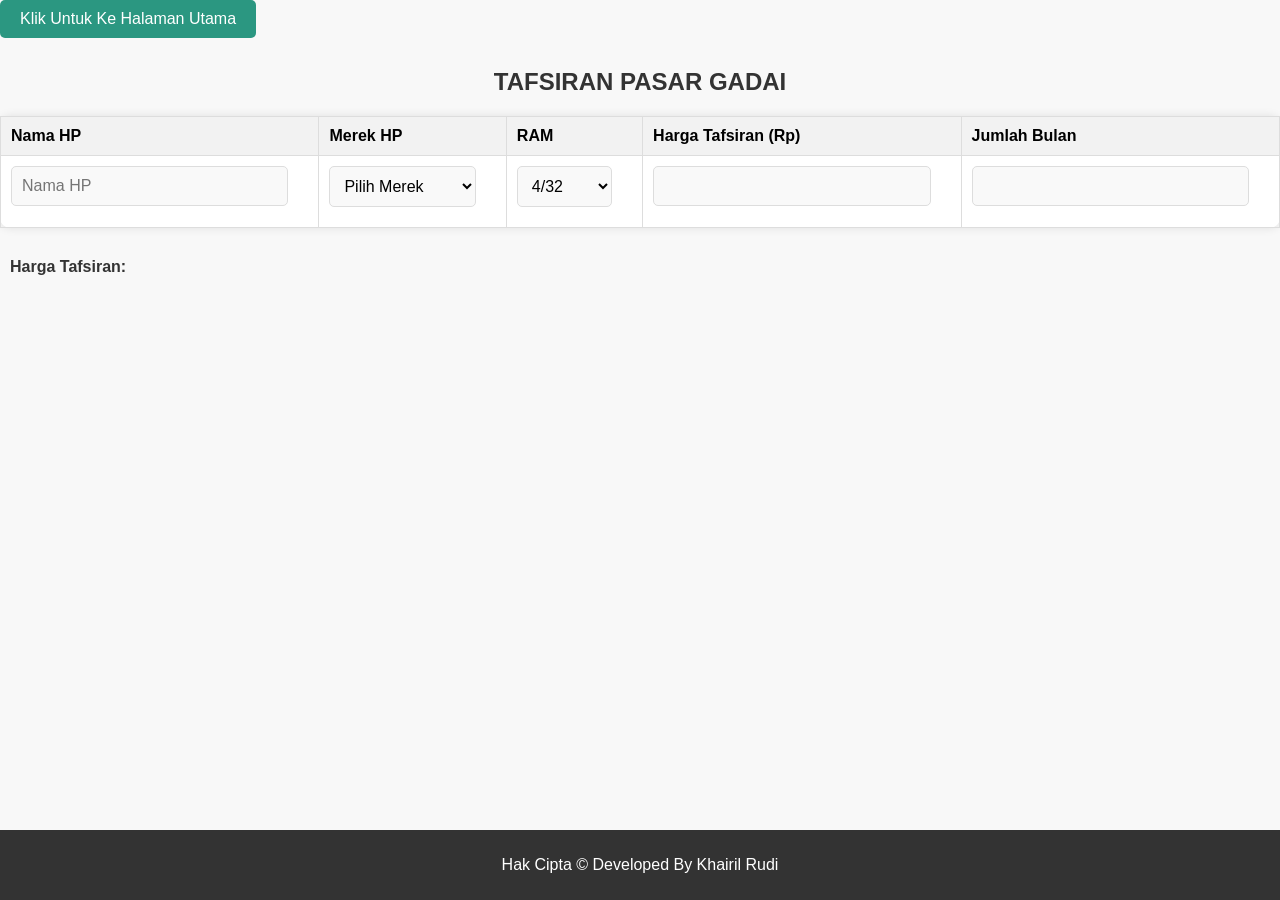
==== elektronik.html @ 1a09d1a4 "kalkulator bunga" ====
<!DOCTYPE html>
<html lang="en">

<head>
    <meta charset="UTF-8">
    <meta name="viewport" content="width=device-width, initial-scale=1.0">
    <title>Tafsiran Pasar Gadai Indonesia</title>
    <style>
        body {
            font-family: Arial, sans-serif;
            background-color: #f8f8f8;
            margin: 0;
            padding: 0;
        }

        h2 {
            text-align: center;
            color: #333;
            margin-top: 30px;
        }

        table {
            width: 100%;
            border-collapse: collapse;
            margin-bottom: 20px;
            background-color: #fff;
            box-shadow: 0px 0px 10px rgba(0, 0, 0, 0.1);
            border-radius: 10px;
        }

        th,
        td {
            border: 1px solid #dddddd;
            padding: 10px;
            /* Increased padding for better readability */
            text-align: left;
        }

        th {
            background-color: #f2f2f2;
        }

        select,
        input[type="text"],
        input[type="number"],
        input[type="color"] {
            width: calc(100% - 20px);
            /* Adjusted width to accommodate increased padding */
            padding: 10px;
            /* Increased padding for better appearance */
            border: 1px solid #ddd;
            border-radius: 5px;
            background-color: #f9f9f9;
            font-size: 16px;
            margin-bottom: 10px;
            box-sizing: border-box;
        }

        select:focus,
        input[type="text"]:focus,
        input[type="number"]:focus,
        input[type="color"]:focus {
            outline: none;
            border-color: #7b1fa2;
        }

        #hargaTafsiranLabel {
            font-weight: bold;
            color: #333;
            margin-top: 20px;
            padding: 10px;
            /* Increased padding for better appearance */
        }

        #installmentTable {
            margin-top: 30px;
            padding: 10px;
            /* Increased padding for better appearance */
        }

        #installmentTable h3 {
            margin-top: 0;
            color: #333;
        }

        #installmentTable td {
            padding-top: 10px;
        }

        #chatContainer {
            position: fixed;
            bottom: 20px;
            right: 20px;
            text-align: center;
        }

        #chatLink {
            position: fixed;
            bottom: 20px;
            right: 20px;
            z-index: 9999;
        }

        #chatLogo {
            width: 50px;
            height: auto;
        }

        #chatLink:hover {
            opacity: 0.8;
        }

        footer {
            text-align: center;
            background-color: #333;
            color: #fff;
            padding: 10px 0;
            position: fixed;
            bottom: 0;
            width: 100%;
        }

        .cta-link {
            display: inline-block;
            padding: 10px 20px;
            background-color: #2b9781;
            color: #fff;
            text-decoration: none;
            border-radius: 5px;
            transition: background-color 0.3s ease;
        }

        .cta-link:hover {
            background-color: #9CAF88;
        }
    </style>
</head>

<body>

    <a href="home.html" class="cta-link">Klik Untuk Ke Halaman Utama</a>

    <h2>TAFSIRAN PASAR GADAI</h2>
    <table>
        <thead>
            <tr>
                <th>Nama HP</th>
                <th>Merek HP</th>
                <th>RAM</th>
                <th>Harga Tafsiran (Rp)</th>
                <th>Jumlah Bulan</th>
            </tr>
        </thead>
        <tbody>
            <tr>
                <td>
                    <input type="text" id="namaHp" placeholder="Nama HP" oninput="setMerek()">
                </td>
                <td>
                    <select id="merekHp">
                        <option value="">Pilih Merek</option>
                        <option value="Apple">Apple</option>
                        <option value="Samsung">Samsung</option>
                        <option value="Oppo">Oppo</option>
                        <option value="Infinix">Infinix</option>
                        <option value="Huawei">Huawei</option>
                        <option value="Xiaomi">Xiaomi</option>
                        <option value="Realme">Realme</option>
                        <option value="Asus">Asus</option>
                        <option value="Vivo">Vivo</option>
                        <option value="Lenovo">Lenovo</option>
                    </select>
                </td>
                <td>
                    <select id="ram">
                        <option value="4/32">4/32</option>
                        <option value="4/64">4/64</option>
                        <option value="4/128">4/128</option>
                        <option value="6/128">6/128</option>
                        <option value="6/256">6/256</option>
                        <option value="6/512">6/512</option>
                        <option value="8/128">8/128</option>
                        <option value="8/256">8/256</option>
                        <option value="8/512">8/512</option>
                    </select>
                </td>
                <td><input type="number" id="hargaTafsiran"></td>
                <td><input type="number" id="jumlahBulan"></td>
            </tr>
        </tbody>
    </table>

    <div id="hargaTafsiranLabel">Harga Tafsiran: <span id="hargaTafsiranText"></span></div>
    <div id="installmentTable"></div>

    <div id="chatContainer">
        <a href="https://wa.me/6285171232402" id="chatLink">
            <img src="WhatsApp-logo-500x281.png" alt="WhatsApp Logo" id="chatLogo" style="width: 50px; height: auto;">
        </a>
    </div>

    <script>
        function setMerek() {
            var namaHpInput = document.getElementById('namaHp').value;
            var merekHp = document.getElementById('merekHp');

            // Pisahkan kata pertama dari nama HP
            var kataPertama = namaHpInput.split(' ')[0].toLowerCase();

            switch (kataPertama.toLowerCase()) {
                case 'iphone':
                    merekHp.value = 'Apple';
                    break;
                case 'vivo':
                    merekHp.value = 'Vivo';
                    break;
                case 'lenovo':
                    merekHp.value = 'Lenovo';
                    break;
                case 'assus':
                    merekHp.value = 'Assus';
                    break;
                case 'galaxy':
                    merekHp.value = 'Samsung';
                    break;
                case 'samsung':
                    merekHp.value = 'Samsung';
                    break;
                case 'oppo':
                    merekHp.value = 'Oppo';
                    break;
                case 'infinix':
                    merekHp.value = 'Infinix';
                    break;
                case 'huawei':
                    merekHp.value = 'Huawei';
                    break;
                case 'xiaomi':
                    merekHp.value = 'Xiaomi';
                    break;
                case 'realme':
                    merekHp.value = 'Realme';
                    break;
                case 'asus':
                    merekHp.value = 'Asus';
                    break;
                case 'vivo':
                    merekHp.value = 'Vivo';
                    break;
                case 'lenovo':
                    merekHp.value = 'Lenovo';
                    break;
                default:
                    merekHp.value = '';
            }
        }

        document.getElementById('hargaTafsiran').addEventListener('input', function () {
            var hargaTafsiran = parseInt(this.value);
            document.getElementById('hargaTafsiranText').innerText = formatRupiah(hargaTafsiran);
            calculateInstallment(hargaTafsiran);
        });

        document.getElementById('jumlahBulan').addEventListener('input', function () {
            var hargaTafsiran = parseInt(document.getElementById('hargaTafsiran').value);
            calculateInstallment(hargaTafsiran);
        });

        function calculateInstallment(hargaTafsiran) {
            var installmentTable = document.getElementById('installmentTable');
            var jumlahBulan = parseInt(document.getElementById('jumlahBulan').value);
            var bunga = 8.8; // Persentase bunga dalam persen
            var bungaDecimal = bunga / 100; // Mengonversi persentase bunga menjadi desimal
            var installmentHTML = '<h3>Angsuran</h3><table><thead><tr><th>Bulan</th><th>Angsuran (Rp)</th></tr></thead><tbody>';

            for (var i = 1; i <= jumlahBulan; i++) {
                var totalBunga = bungaDecimal * hargaTafsiran * jumlahBulan; // Menghitung total bunga
                var totalHarga = hargaTafsiran + totalBunga; // Menambahkan total bunga ke harga tafsiran
                var angsuran = totalHarga / jumlahBulan; // Menghitung angsuran per bulan
                installmentHTML += '<tr><td>' + i + '</td><td>' + formatRupiah(angsuran.toFixed(2)) + '</td></tr>';
            }

            installmentHTML += '</tbody></table>';
            installmentTable.innerHTML = installmentHTML;
        }


        function formatRupiah(angka) {
            var number_string = angka.toString(),
                sisa = number_string.length % 3,
                rupiah = number_string.substr(0, sisa),
                ribuan = number_string.substr(sisa).match(/\d{3}/g);

            if (ribuan) {
                separator = sisa ? '.' : '';
                rupiah += separator + ribuan.join('.');
            }

            return 'Rp ' + rupiah;
        }
        // JavaScript Code Here
    </script>
    <footer>
        <p>Hak Cipta &copy; Developed By Khairil Rudi</p>
    </footer>
</body>

</html>
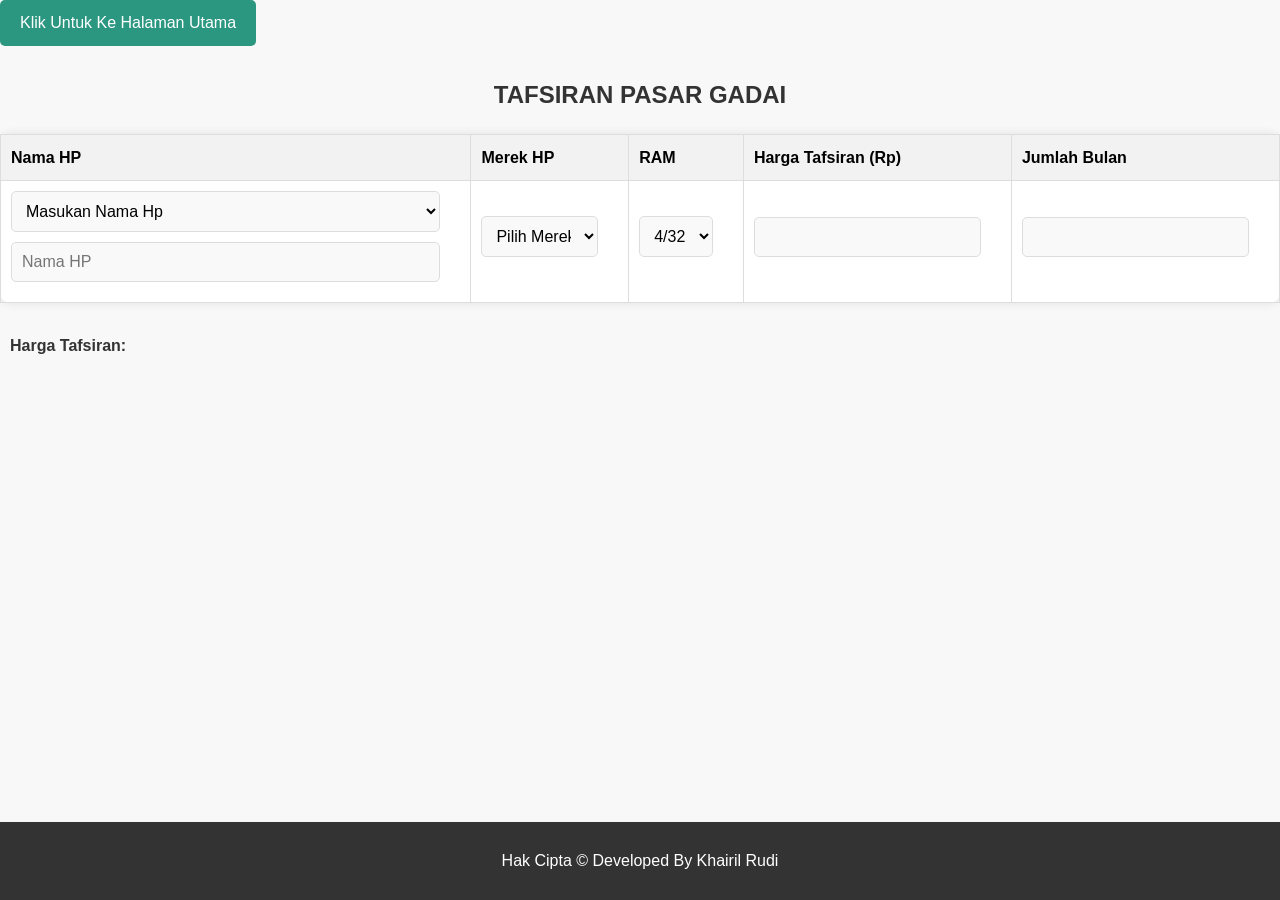
==== commit 392eaf4f: "responsive" ====
--- a/elektronik.html
+++ b/elektronik.html
@@ -6,6 +6,71 @@
     <meta name="viewport" content="width=device-width, initial-scale=1.0">
     <title>Tafsiran Pasar Gadai Indonesia</title>
     <style>
+        {
+            margin: 0;
+            padding: 0;
+            box-sizing: border-box;
+        }
+
+        /* Basic styles */
+        body {
+            font-family: Arial, sans-serif;
+            line-height: 1.6;
+        }
+
+        header,
+        nav,
+        main,
+        footer {
+            padding: 20px;
+        }
+
+        header {
+            background: #333;
+            color: #fff;
+            text-align: center;
+        }
+
+        nav {
+            background: #666;
+        }
+
+        nav ul {
+            list-style: none;
+            text-align: center;
+        }
+
+        nav ul li {
+            display: inline;
+            margin: 0 10px;
+        }
+
+        nav ul li a {
+            color: #fff;
+            text-decoration: none;
+        }
+
+        main section {
+            margin-bottom: 20px;
+        }
+
+        footer {
+            background: #333;
+            color: #fff;
+            text-align: center;
+        }
+
+        /* Media query for responsiveness */
+        @media (max-width: 768px) {
+
+            header,
+            nav,
+            main,
+            footer {
+                padding: 10px;
+            }
+        }
+
         body {
             font-family: Arial, sans-serif;
             background-color: #f8f8f8;
@@ -154,6 +219,9 @@
         <tbody>
             <tr>
                 <td>
+                    <select>
+                        <option value="Masukan Nama Hp">Masukan Nama Hp</option>
+                    </select>
                     <input type="text" id="namaHp" placeholder="Nama HP" oninput="setMerek()">
                 </td>
                 <td>
@@ -305,4 +373,4 @@
     </footer>
 </body>
 
-</html>+</html>
